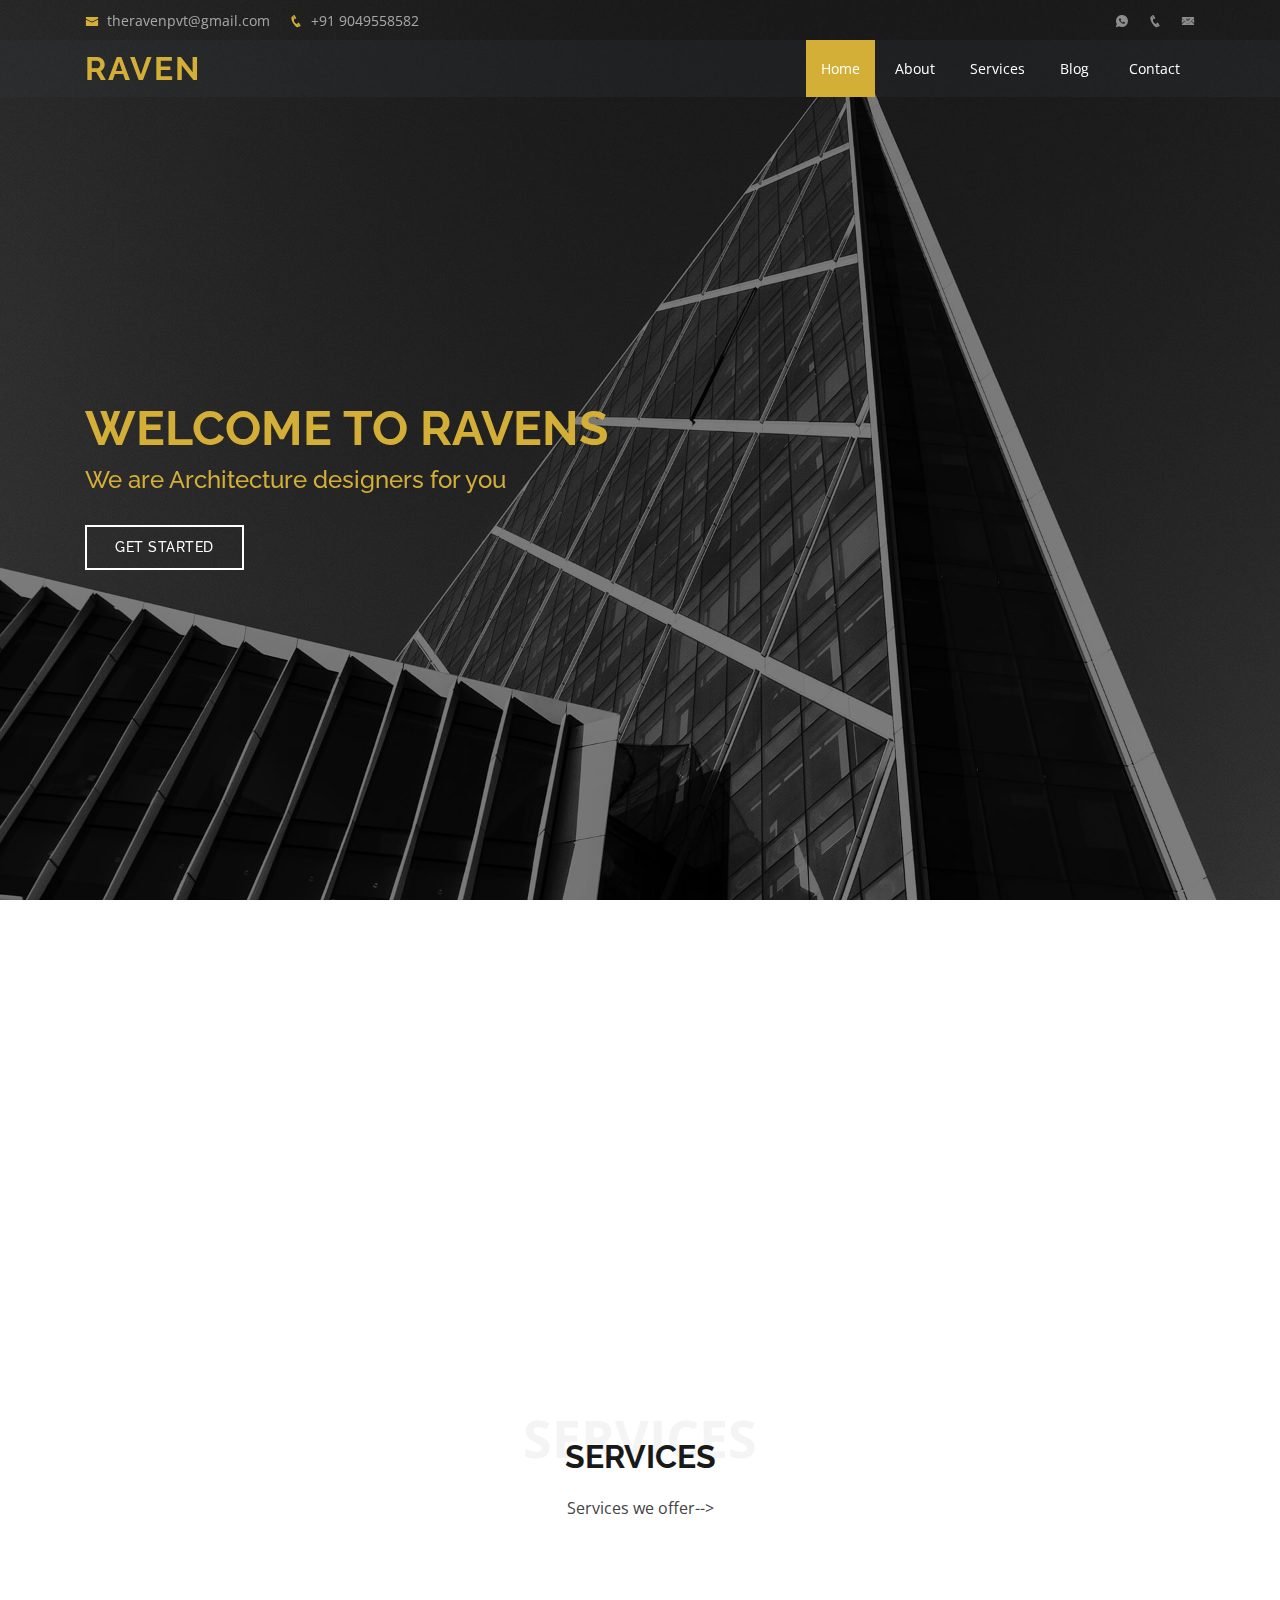
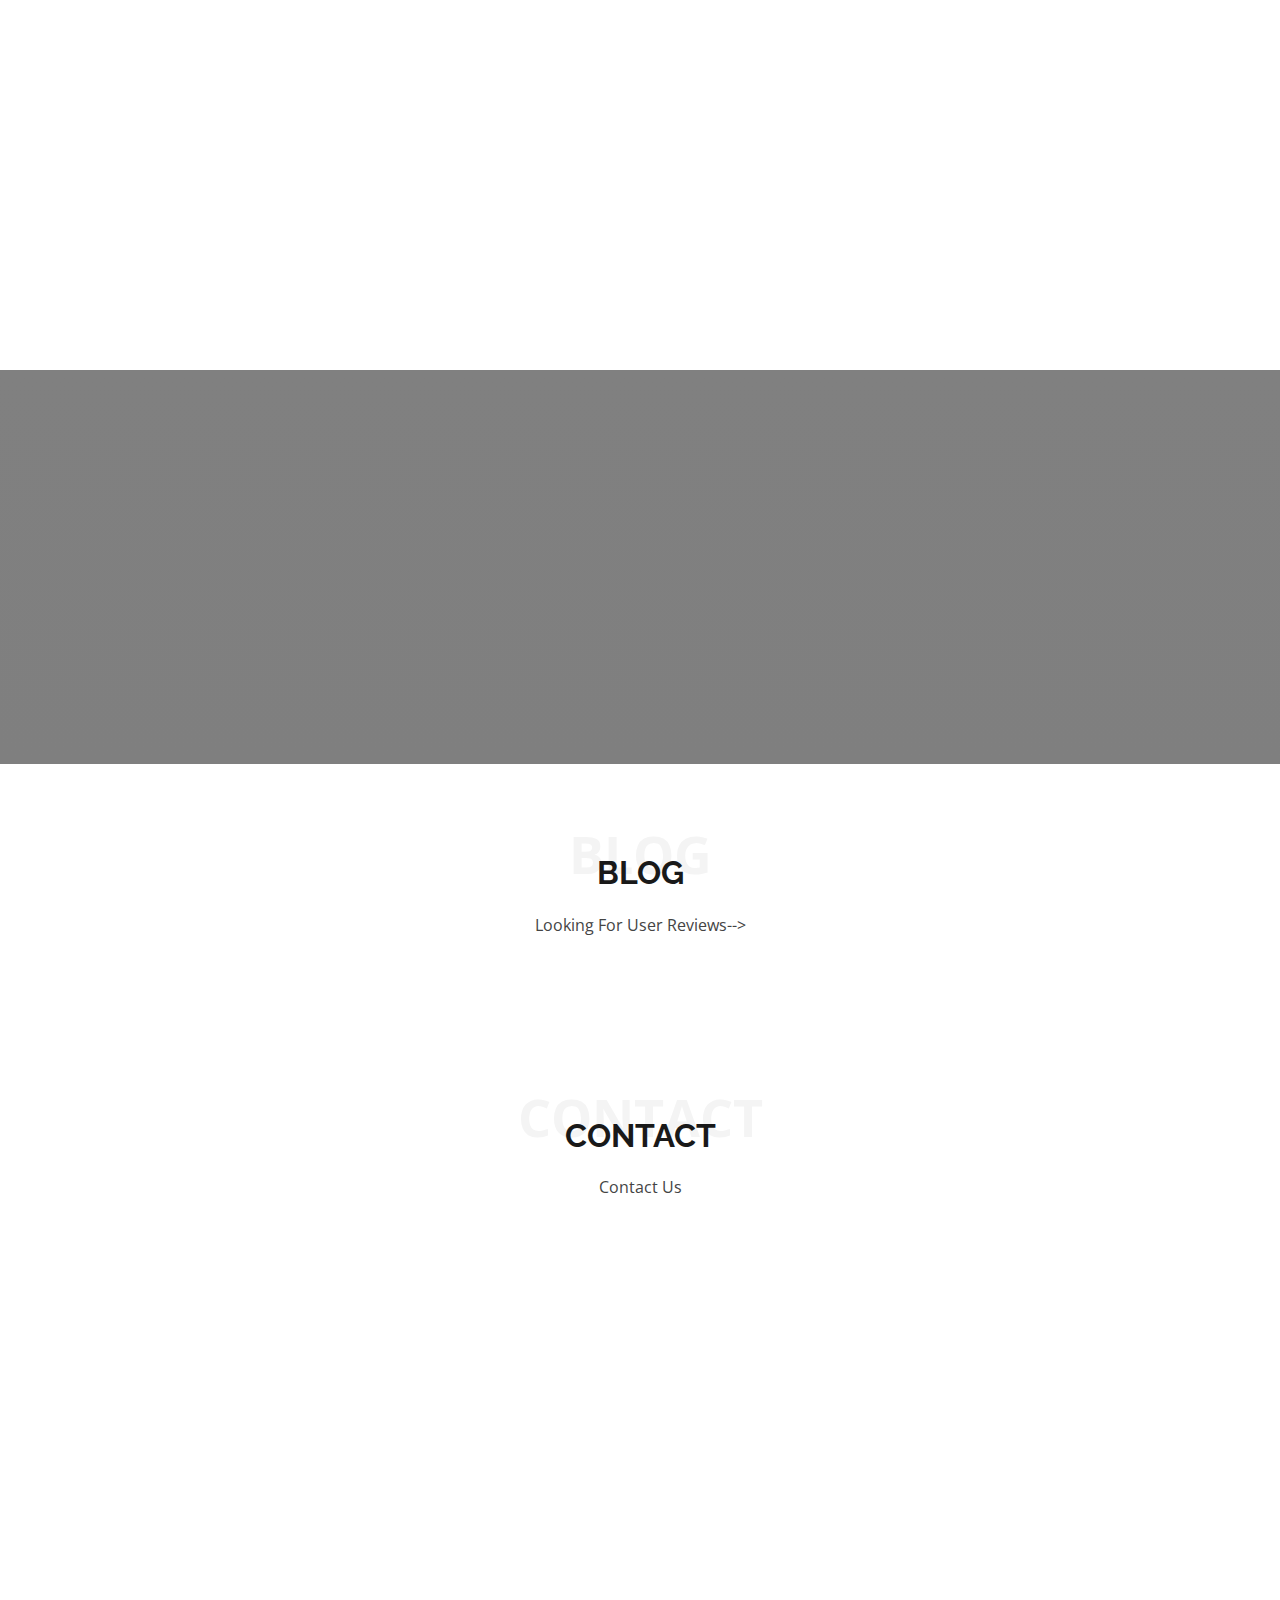
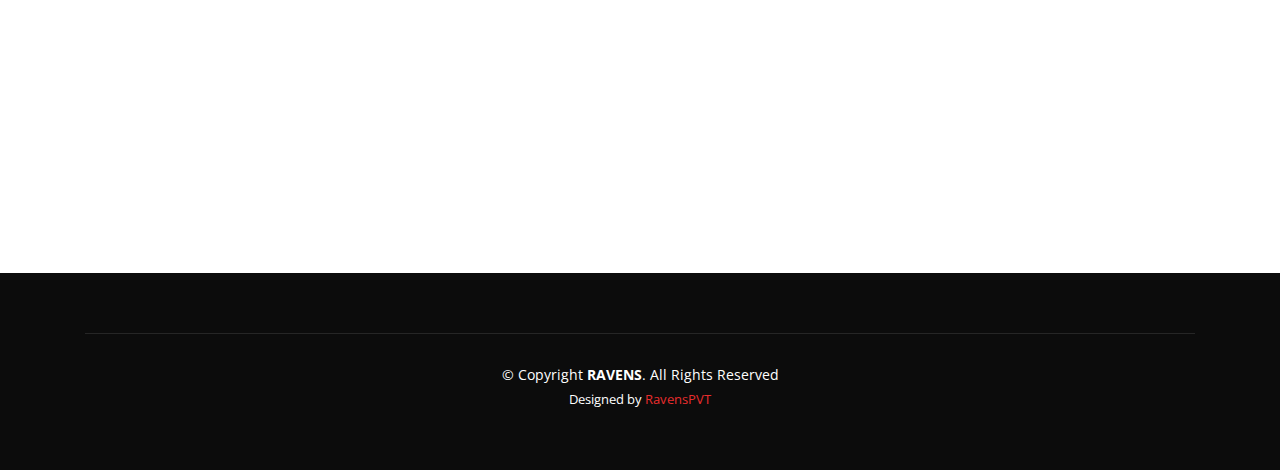
==== index.html @ 00e36b50 "Add files via upload" ====
<!DOCTYPE html>
<html lang="en">

<head>
  <meta charset="utf-8">
  <meta content="width=device-width, initial-scale=1.0" name="viewport">

  <title>Ravens - Index</title>
  <meta content="" name="description">
  <meta content="" name="keywords">

  <!-- Favicons -->
  <link href="assets/img/letter-r-xxl.png" rel="icon">
  <link href="assets/img/letter-r-xxl.png" rel="letter-r-xxl">

  <!-- Google Fonts -->
  <link href="https://fonts.googleapis.com/css?family=Open+Sans:300,300i,400,400i,600,600i,700,700i|Raleway:300,300i,400,400i,500,500i,600,600i,700,700i|Poppins:300,300i,400,400i,500,500i,600,600i,700,700i" rel="stylesheet">

  <!-- Vendor CSS Files -->
  <link href="assets/vendor/bootstrap/css/bootstrap.min.css" rel="stylesheet">
  <link href="assets/vendor/icofont/icofont.min.css" rel="stylesheet">
  <link href="assets/vendor/boxicons/css/boxicons.min.css" rel="stylesheet">
  <link href="assets/vendor/venobox/venobox.css" rel="stylesheet">
  <link href="assets/vendor/owl.carousel/assets/owl.carousel.min.css" rel="stylesheet">
  <link href="assets/vendor/aos/aos.css" rel="stylesheet">

  <!-- Template Main CSS File -->
  <link href="assets/css/style.css" rel="stylesheet">

  <!-- =======================================================
  * Template Name: Day - v2.2.0
  * Template URL: https://bootstrapmade.com/day-multipurpose-html-template-for-free/
  * Author: BootstrapMade.com
  * License: https://bootstrapmade.com/license/
  ======================================================== -->
</head>

<body>

  <!-- ======= Top Bar ======= -->
  <div id="topbar" class="d-none d-lg-flex align-items-center fixed-top ">
    <div class="container d-flex">
      <div class="contact-info mr-auto">
        <i class="icofont-envelope"></i> theravenpvt@gmail.com
        <i class="icofont-phone"></i> +91 9049558582
      </div>
      <div class="social-links">
       <a href = "https://wa.me/919049558582" class="whatsapp"><i class="icofont-whatsapp"></i></a>
        <a href = "tel://91-904-955-8582" class="phone"><i class="icofont-phone"></i></a>
        <a href="mailto:ravenpvt@gmail.com" class="email"><i class="icofont-email"></i></i></a>
      </div>
    </div>
  </div>

  <!-- ======= Header ======= -->
  <header id="header" class="fixed-top ">
    <div class="container d-flex align-items-center">
      <div class="logos"><a href></a></div>
      <h1 class="logo mr-auto"><a href="index.html">RAVEN</a></h1>
      <!-- Uncomment below if you prefer to use an image logo -->
      <!-- <a href="index.html" class="logo mr-auto"><img src="assets/img/logo.png" alt="" class="img-fluid"></a>-->

      <nav class="nav-menu d-none d-lg-block">
        <ul>
          <li class="active"><a href="index.html">Home</a></li>
          <li><a href="#about">About</a></li>
          <li><a href="#services">Services</a></li>
          <li><a href="#Blog" style="padding-right: 5px;text-align: center;">Blog</a></li>
          <li><a href="#contact">Contact</a></li>
        </ul>
      </nav><!-- .nav-menu -->

    </div>
  </header><!-- End Header -->

  <!-- ======= Hero Section ======= -->
  <section id="hero" class="d-flex align-items-center">
    <div class="container position-relative" data-aos="fade-up" data-aos-delay="500">
      <h1>Welcome to Ravens</h1>
      <h2>We are Architecture designers for you</h2>
      <a href="#about" class="btn-get-started scrollto">Get Started</a>
    </div>
  </section><!-- End Hero -->

  <main id="main">

    <!-- ======= About Section ======= -->
    <section id="about" class="about">
      <div class="container">
        <div class="row">
          <div class="col-lg-6 order-1 order-lg-2" data-aos="fade-left">
            <img src="assets/img/1.png.png" class="img-fluid" alt="">
          </div>
          <div class="col-lg-6 pt-4 pt-lg-0 order-2 order-lg-1 content" data-aos="fade-right">
            <h2 data-v-14c44630="" class="h1">Ensuring a safe experience from design to installation</h2>
            <br>
            <h6><p>
              RAVEN is recognised for its work in architecture, urban planning, art, design and strategic thinking. We pride ourselves on our ethical, honest, and transparent approach to all projects.

              We love what we do and have a profound commitment to our clients and finding innovative design solutions. We achieve these solutions through a working methodology of collaboration and disruption.
              
              Integrity of ideas along with process and effective communication ensure that any investment made throughout the project is done so in a well planned and mutually agreed manner, making certain that our clients and all affected parties realise the most value from our product. 
            

            </p></h6>
          </div>
        </div>
        

      </div>
    </section><!-- End About Section -->

    <!-- ======= Services Section ======= -->
    <section id="services" class="services">
      <div class="container">

        <div class="section-title">
          <span>Services</span>
          <h2>Services</h2>
          <p>Services we offer--></p>
        </div>

        <div class="row">
          <div class="col-lg-4 col-md-6 d-flex align-items-stretch" data-aos="fade-up">
            <div class="icon-box">
              <div class="icon"><img src="assets/img/aa.jpg" width="100px" height="100px"></div>
              <h4><a href="a.html">Full Interiors</a></h4>
              <p>Want a minimalistic foyer, a bohemian bedroom or a vertical garden? Your wish is our command!</p>
            </div>
          </div>

          <div class="col-lg-4 col-md-6 d-flex align-items-stretch mt-4 mt-md-0" data-aos="fade-up" data-aos-delay="150">
            <div class="icon-box">
              <div class="icon"><img src="assets/img/bb.jpg" width="100px" height="100px"></div>
              <h4><a href="b.html">Catalogue products</a></h4>
              <p>With over lakhs products on our catalogue, we have everything you need</p>
            </div>
          </div>

          <div class="col-lg-4 col-md-6 d-flex align-items-stretch mt-4 mt-lg-0" data-aos="fade-up" data-aos-delay="300">
            <div class="icon-box">
              <div class="icon"><img src="assets/img/cc.jpg" width="100px" height="100px"></div>
              <h4><a href="c.html">Architect & Civil Work</a></h4>
              <p>We'll do all the heavy-lifting–flooring, painting, false ceiling, plumbing and everything else inbetween!</p>
            </div>
          </div>
          

        </div>

      </div>
    </section><!-- End Services Section -->

    <!-- ======= Cta Section ======= -->
    <section id="cta" class="cta">
      <div class="container" data-aos="zoom-in">

        <div class="text-center">
          <h3>Our view--></h3>
          <p><h3>CONCEPT TO CREATION</h3></p>
          <a class="cta-btn" href="mailto:ravenpvt@gmail.com">Consult Now</a>
        </div>

      </div>
    </section><!-- End Cta Section -->

    <!-- ======= Portfolio Section ======= -->
    <section id="Blog" class="Blog">
      <div class="container">

        <div class="section-title">
          <span>Blog</span>
          <h2>Blog</h2>
          <p>Looking For User Reviews--></p>
        </div>


      </div>
    </section><!-- End Portfolio Section -->

    <!-- ======= Contact Section ======= -->
    <section id="contact" class="contact">
      <div class="container">

        <div class="section-title">
          <span>Contact</span>
          <h2>Contact</h2>
          <p>Contact Us</p>
        </div>

        <div class="row" data-aos="fade-up">
          <div class="col-lg-6">
            <div class="info-box mb-4">
              <i class="bx bx-map"></i>
              <h3>Our Address</h3>
              <p>Sr No.39,Ganesh Nagar of Gulawani Maharaj path,Kothrud,Pune-411038</p>
            </div>
          </div>

          <div class="col-lg-3 col-md-6">
            <div class="info-box  mb-4">
              <i class="bx bx-envelope"></i>
              <h3>Email Us</h3>
              <p>theravenpvt@gmail.com</p>
            </div>
          </div>

          <div class="col-lg-3 col-md-6">
            <div class="info-box  mb-4">
              <i class="bx bx-phone-call"></i>
              <h3>Call Us</h3>
              <p>+91 9049558582</p>
            </div>
          </div>

        </div>

        <div class="row" data-aos="fade-up">

          <div class="col-lg-6 ">
          <iframe src="https://www.google.com/maps/d/embed?mid=1wYmBp7G9ddZOcxiryX7AZzAsOzhKqKgB" width="100%" height="384px"></iframe>
          </div>

          <div class="col-lg-6">
            <form action="forms/contact.php" method="post" role="form" class="php-email-form">
              <div class="form-row">
                <div class="col-md-6 form-group">
                  <input type="text" name="name" class="form-control" id="name" placeholder="Your Name" data-rule="minlen:4" data-msg="Please enter at least 4 chars" />
                  <div class="validate"></div>
                </div>
                <div class="col-md-6 form-group">
                  <input type="email" class="form-control" name="email" id="email" placeholder="Your Email" data-rule="email" data-msg="Please enter a valid email" />
                  <div class="validate"></div>
                </div>
              </div>
              <div class="form-group">
                <input type="text" class="form-control" name="subject" id="subject" placeholder="Subject" data-rule="minlen:4" data-msg="Please enter at least 8 chars of subject" />
                <div class="validate"></div>
              </div>
              <div class="form-group">
                <textarea class="form-control" name="message" rows="5" data-rule="required" data-msg="Please write something for us" placeholder="Message"></textarea>
                <div class="validate"></div>
              </div>
              <div class="mb-3">
                <div class="loading">Loading</div>
                <div class="error-message"></div>
                <div class="sent-message">Your message has been sent. Thank you!</div>
              </div>
              <div class="text-center"><button type="submit">Send Message</button></div>
            </form>
          </div>

        </div>

      </div>
    </section><!-- End Contact Section -->

  </main><!-- End #main -->

  <!-- ======= Footer ======= -->
  <footer id="footer">
    <div class="footer-top">
      <div class="container">
        <div class="row">
    <div class="container">
      <div class="copyright">
        &copy; Copyright <strong><span>RAVENS</span></strong>. All Rights Reserved
      </div>
      <div class="credits">
        <!-- All the links in the footer should remain intact. -->
        <!-- You can delete the links only if you purchased the pro version. -->
        <!-- Licensing information: https://bootstrapmade.com/license/ -->
        <!-- Purchase the pro version with working PHP/AJAX contact form: https://bootstrapmade.com/day-multipurpose-html-template-for-free/ -->
        Designed by <a href="https://bootstrapmade.com/">RavensPVT</a>
      </div>
    </div>
  </footer><!-- End Footer -->

  <a href="#" class="back-to-top"><i class="icofont-simple-up"></i></a>
  <div id="preloader"></div>

  <!-- Vendor JS Files -->
  <script src="assets/vendor/jquery/jquery.min.js"></script>
  <script src="assets/vendor/bootstrap/js/bootstrap.bundle.min.js"></script>
  <script src="assets/vendor/jquery.easing/jquery.easing.min.js"></script>
  <script src="assets/vendor/php-email-form/validate.js"></script>
  <script src="assets/vendor/isotope-layout/isotope.pkgd.min.js"></script>
  <script src="assets/vendor/venobox/venobox.min.js"></script>
  <script src="assets/vendor/owl.carousel/owl.carousel.min.js"></script>
  <script src="assets/vendor/aos/aos.js"></script>

  <!-- Template Main JS File -->
  <script src="assets/js/main.js"></script>

</body>

</html>
---- assets/vendor/venobox/venobox.css ----
/* ------ venobox.css --------*/
.vbox-overlay *, .vbox-overlay *:before, .vbox-overlay *:after{
    -webkit-backface-visibility: hidden;
    -webkit-box-sizing:border-box;
    -moz-box-sizing:border-box;
    box-sizing:border-box;
}
.vbox-overlay * { 
    -webkit-backface-visibility: visible;
    backface-visibility: visible;
}
.vbox-overlay{
    display: -webkit-flex;
    display: flex;
    -webkit-flex-direction: column;
    flex-direction: column;
    -webkit-justify-content: center;
    justify-content: center;
    -webkit-align-items: center;
    align-items: center;
    position: fixed;
    left: 0;
    top: 0;
    bottom: 0;
    right: 0;
    z-index: 999999;
}

/* ----- navigation ----- */
.vbox-title{
    width: 100%;
    height: 40px;
    float: left;
    text-align: center;
    line-height: 28px;
    font-size: 12px;
    padding: 6px 50px;
    overflow: hidden;
    position: fixed;
    display: none;
    left: 0;
    z-index: 89;
}
.vbox-close{
    cursor: pointer;
    position: fixed;
    top: -1px;
    right: 0;
    width: 50px;
    height: 40px;
    padding: 6px;
    display: block;
    background-position:10px center;
    overflow: hidden;
    font-size: 24px;
    line-height: 1;
    text-align: center;
    z-index: 99;
}
.vbox-left{
    cursor: pointer;
    position: fixed;
    left: 0;
    height: 40px;
    overflow: hidden;
    line-height: 28px;
    font-size: 12px;
    z-index: 99;
    display: flex;
    align-items:center;
}
.vbox-num{
    display: inline-block;
    margin: 6px 0 6px 15px;
}
/* ----- Social share ----- */
.vbox-share{
    line-height: 28px;
    font-size: 12px;
    overflow: hidden;
    position: fixed;
    left: 0;
    z-index: 98;
    display: flex;
    align-items:center;
    justify-content: center;
    width: 100%;
    text-align: center;
}
.vbox-share svg{
    max-height: 28px;
    width: 28px;
    z-index: 10;
    margin-left: 12px;
    margin-top: 6px;
    margin-bottom: 6px;
    vertical-align: middle;
}


/* ----- navigation ARROWS ----- */
.vbox-next, .vbox-prev{
    position: fixed;
    top: 50%;
    margin-top: -15px;
    overflow: hidden;
    cursor: pointer;
    display: block;
    width: 45px;
    height: 45px;
    z-index: 99;
}
.vbox-next span, .vbox-prev span{
    position: relative;
    width: 20px;
    height: 20px;
    border: 2px solid transparent;
    border-top-color: #B6B6B6;
    border-right-color: #B6B6B6;
    text-indent: -100px;
    position: absolute;
    top: 8px;
    display: block;
}
.vbox-prev{
    left: 15px;
}
.vbox-next{
    right: 15px;
}
.vbox-prev span{
    left: 10px;
    -ms-transform: rotate(-135deg);
    -webkit-transform: rotate(-135deg);
    transform: rotate(-135deg);
}
.vbox-next span{
    -ms-transform: rotate(45deg);
    -webkit-transform: rotate(45deg);
    transform: rotate(45deg);
    right: 10px;
}
/* ------- inline window ------ */
.vbox-inline{
    width: 420px;
    height: 315px;
    height: 70vh;
    padding: 10px;
    background: #fff;
    margin: 0 auto;
    overflow: auto;
    text-align: left;
}
/* ------- Video & iFrames window ------ */
.venoframe{
    max-width: 100%;
    width: 100%;
    border: none;
    width: 100%;
    height: 260px;
    height: 70vh;
}
.venoframe.vbvid{
    height: 260px;
}
@media (min-width: 768px) {
    .venoframe, .vbox-inline{
        width: 90%;
        height: 360px;
        height: 70vh;
    }
    .venoframe.vbvid{
        width: 640px;
        height: 360px;
    }
}
@media (min-width: 992px) {
    .venoframe, .vbox-inline{
        max-width: 1200px;
        width: 80%;
        height: 540px;
        height: 70vh;
    }
    .venoframe.vbvid{
        width: 960px;
        height: 540px;
    }
}
/* 
Please do NOT edit this part! 
or at least read this note: http://i.imgur.com/7C0ws9e.gif
*/
.vbox-open{
    overflow: hidden;
}
.vbox-container{
    position: absolute;
    left: 0;
    right: 0;
    top: 0;
    bottom: 0;
    overflow-x: hidden;
    overflow-y: scroll;
    overflow-scrolling: touch;
    -webkit-overflow-scrolling: touch;
    z-index: 20;
    max-height: 100%;

}

.vbox-content{
    text-align: center;
    float: left;
    width: 100%;
    position: relative;
    overflow: hidden;
    padding: 20px 4%;
}
.vbox-container img{
    max-width: 100%;
    height: auto;
}
.vbox-figlio{
    box-shadow: 0 0 12px rgba(0,0,0,0.19), 0 6px 6px rgba(0,0,0,0.23);
    max-width: 100%;
    text-align: initial;
}
img.vbox-figlio{
    -webkit-user-select: none;
-khtml-user-select: none;
-moz-user-select: none;
-o-user-select: none;
user-select: none;
}
.vbox-content.swipe-left{
    margin-left: -200px !important;
}
.vbox-content.swipe-right{
    margin-left: 200px !important;
}
.vbox-animated{
    webkit-transition: margin 300ms ease-out;
    transition: margin 300ms ease-out;
}

/* ---------- preloader ----------
 * SPINKIT 
 * http://tobiasahlin.com/spinkit/
-------------------------------- */
.sk-double-bounce,.sk-rotating-plane{width:40px;height:40px;margin:40px auto}.sk-rotating-plane{background-color:#333;-webkit-animation:sk-rotatePlane 1.2s infinite ease-in-out;animation:sk-rotatePlane 1.2s infinite ease-in-out}@-webkit-keyframes sk-rotatePlane{0%{-webkit-transform:perspective(120px) rotateX(0) rotateY(0);transform:perspective(120px) rotateX(0) rotateY(0)}50%{-webkit-transform:perspective(120px) rotateX(-180.1deg) rotateY(0);transform:perspective(120px) rotateX(-180.1deg) rotateY(0)}100%{-webkit-transform:perspective(120px) rotateX(-180deg) rotateY(-179.9deg);transform:perspective(120px) rotateX(-180deg) rotateY(-179.9deg)}}@keyframes sk-rotatePlane{0%{-webkit-transform:perspective(120px) rotateX(0) rotateY(0);transform:perspective(120px) rotateX(0) rotateY(0)}50%{-webkit-transform:perspective(120px) rotateX(-180.1deg) rotateY(0);transform:perspective(120px) rotateX(-180.1deg) rotateY(0)}100%{-webkit-transform:perspective(120px) rotateX(-180deg) rotateY(-179.9deg);transform:perspective(120px) rotateX(-180deg) rotateY(-179.9deg)}}.sk-double-bounce{position:relative}.sk-double-bounce .sk-child{width:100%;height:100%;border-radius:50%;background-color:#333;opacity:.6;position:absolute;top:0;left:0;-webkit-animation:sk-doubleBounce 2s infinite ease-in-out;animation:sk-doubleBounce 2s infinite ease-in-out}.sk-chasing-dots .sk-child,.sk-spinner-pulse,.sk-three-bounce .sk-child{background-color:#333;border-radius:100%}.sk-double-bounce .sk-double-bounce2{-webkit-animation-delay:-1s;animation-delay:-1s}@-webkit-keyframes sk-doubleBounce{0%,100%{-webkit-transform:scale(0);transform:scale(0)}50%{-webkit-transform:scale(1);transform:scale(1)}}@keyframes sk-doubleBounce{0%,100%{-webkit-transform:scale(0);transform:scale(0)}50%{-webkit-transform:scale(1);transform:scale(1)}}.sk-wave{margin:40px auto;width:50px;height:40px;text-align:center;font-size:10px}.sk-wave .sk-rect{background-color:#333;height:100%;width:6px;display:inline-block;-webkit-animation:sk-waveStretchDelay 1.2s infinite ease-in-out;animation:sk-waveStretchDelay 1.2s infinite ease-in-out}.sk-wave .sk-rect1{-webkit-animation-delay:-1.2s;animation-delay:-1.2s}.sk-wave .sk-rect2{-webkit-animation-delay:-1.1s;animation-delay:-1.1s}.sk-wave .sk-rect3{-webkit-animation-delay:-1s;animation-delay:-1s}.sk-wave .sk-rect4{-webkit-animation-delay:-.9s;animation-delay:-.9s}.sk-wave .sk-rect5{-webkit-animation-delay:-.8s;animation-delay:-.8s}@-webkit-keyframes sk-waveStretchDelay{0%,100%,40%{-webkit-transform:scaleY(.4);transform:scaleY(.4)}20%{-webkit-transform:scaleY(1);transform:scaleY(1)}}@keyframes sk-waveStretchDelay{0%,100%,40%{-webkit-transform:scaleY(.4);transform:scaleY(.4)}20%{-webkit-transform:scaleY(1);transform:scaleY(1)}}.sk-wandering-cubes{margin:40px auto;width:40px;height:40px;position:relative}.sk-wandering-cubes .sk-cube{background-color:#333;width:10px;height:10px;position:absolute;top:0;left:0;-webkit-animation:sk-wanderingCube 1.8s ease-in-out -1.8s infinite both;animation:sk-wanderingCube 1.8s ease-in-out -1.8s infinite both}.sk-chasing-dots,.sk-spinner-pulse{width:40px;height:40px;margin:40px auto}.sk-wandering-cubes .sk-cube2{-webkit-animation-delay:-.9s;animation-delay:-.9s}@-webkit-keyframes sk-wanderingCube{0%{-webkit-transform:rotate(0);transform:rotate(0)}25%{-webkit-transform:translateX(30px) rotate(-90deg) scale(.5);transform:translateX(30px) rotate(-90deg) scale(.5)}50%{-webkit-transform:translateX(30px) translateY(30px) rotate(-179deg);transform:translateX(30px) translateY(30px) rotate(-179deg)}50.1%{-webkit-transform:translateX(30px) translateY(30px) rotate(-180deg);transform:translateX(30px) translateY(30px) rotate(-180deg)}75%{-webkit-transform:translateX(0) translateY(30px) rotate(-270deg) scale(.5);transform:translateX(0) translateY(30px) rotate(-270deg) scale(.5)}100%{-webkit-transform:rotate(-360deg);transform:rotate(-360deg)}}@keyframes sk-wanderingCube{0%{-webkit-transform:rotate(0);transform:rotate(0)}25%{-webkit-transform:translateX(30px) rotate(-90deg) scale(.5);transform:translateX(30px) rotate(-90deg) scale(.5)}50%{-webkit-transform:translateX(30px) translateY(30px) rotate(-179deg);transform:translateX(30px) translateY(30px) rotate(-179deg)}50.1%{-webkit-transform:translateX(30px) translateY(30px) rotate(-180deg);transform:translateX(30px) translateY(30px) rotate(-180deg)}75%{-webkit-transform:translateX(0) translateY(30px) rotate(-270deg) scale(.5);transform:translateX(0) translateY(30px) rotate(-270deg) scale(.5)}100%{-webkit-transform:rotate(-360deg);transform:rotate(-360deg)}}.sk-spinner-pulse{-webkit-animation:sk-pulseScaleOut 1s infinite ease-in-out;animation:sk-pulseScaleOut 1s infinite ease-in-out}@-webkit-keyframes sk-pulseScaleOut{0%{-webkit-transform:scale(0);transform:scale(0)}100%{-webkit-transform:scale(1);transform:scale(1);opacity:0}}@keyframes sk-pulseScaleOut{0%{-webkit-transform:scale(0);transform:scale(0)}100%{-webkit-transform:scale(1);transform:scale(1);opacity:0}}.sk-chasing-dots{position:relative;text-align:center;-webkit-animation:sk-chasingDotsRotate 2s infinite linear;animation:sk-chasingDotsRotate 2s infinite linear}.sk-chasing-dots .sk-child{width:60%;height:60%;display:inline-block;position:absolute;top:0;-webkit-animation:sk-chasingDotsBounce 2s infinite ease-in-out;animation:sk-chasingDotsBounce 2s infinite ease-in-out}.sk-chasing-dots .sk-dot2{top:auto;bottom:0;-webkit-animation-delay:-1s;animation-delay:-1s}@-webkit-keyframes sk-chasingDotsRotate{100%{-webkit-transform:rotate(360deg);transform:rotate(360deg)}}@keyframes sk-chasingDotsRotate{100%{-webkit-transform:rotate(360deg);transform:rotate(360deg)}}@-webkit-keyframes sk-chasingDotsBounce{0%,100%{-webkit-transform:scale(0);transform:scale(0)}50%{-webkit-transform:scale(1);transform:scale(1)}}@keyframes sk-chasingDotsBounce{0%,100%{-webkit-transform:scale(0);transform:scale(0)}50%{-webkit-transform:scale(1);transform:scale(1)}}.sk-three-bounce{margin:40px auto;width:80px;text-align:center}.sk-three-bounce .sk-child{width:20px;height:20px;display:inline-block;-webkit-animation:sk-three-bounce 1.4s ease-in-out 0s infinite both;animation:sk-three-bounce 1.4s ease-in-out 0s infinite both}.sk-circle .sk-child:before,.sk-fading-circle .sk-circle:before{display:block;border-radius:100%;content:'';background-color:#333}.sk-three-bounce .sk-bounce1{-webkit-animation-delay:-.32s;animation-delay:-.32s}.sk-three-bounce .sk-bounce2{-webkit-animation-delay:-.16s;animation-delay:-.16s}@-webkit-keyframes sk-three-bounce{0%,100%,80%{-webkit-transform:scale(0);transform:scale(0)}40%{-webkit-transform:scale(1);transform:scale(1)}}@keyframes sk-three-bounce{0%,100%,80%{-webkit-transform:scale(0);transform:scale(0)}40%{-webkit-transform:scale(1);transform:scale(1)}}.sk-circle{margin:40px auto;width:40px;height:40px;position:relative}.sk-circle .sk-child{width:100%;height:100%;position:absolute;left:0;top:0}.sk-circle .sk-child:before{margin:0 auto;width:15%;height:15%;-webkit-animation:sk-circleBounceDelay 1.2s infinite ease-in-out both;animation:sk-circleBounceDelay 1.2s infinite ease-in-out both}.sk-circle .sk-circle2{-webkit-transform:rotate(30deg);-ms-transform:rotate(30deg);transform:rotate(30deg)}.sk-circle .sk-circle3{-webkit-transform:rotate(60deg);-ms-transform:rotate(60deg);transform:rotate(60deg)}.sk-circle .sk-circle4{-webkit-transform:rotate(90deg);-ms-transform:rotate(90deg);transform:rotate(90deg)}.sk-circle .sk-circle5{-webkit-transform:rotate(120deg);-ms-transform:rotate(120deg);transform:rotate(120deg)}.sk-circle .sk-circle6{-webkit-transform:rotate(150deg);-ms-transform:rotate(150deg);transform:rotate(150deg)}.sk-circle .sk-circle7{-webkit-transform:rotate(180deg);-ms-transform:rotate(180deg);transform:rotate(180deg)}.sk-circle .sk-circle8{-webkit-transform:rotate(210deg);-ms-transform:rotate(210deg);transform:rotate(210deg)}.sk-circle .sk-circle9{-webkit-transform:rotate(240deg);-ms-transform:rotate(240deg);transform:rotate(240deg)}.sk-circle .sk-circle10{-webkit-transform:rotate(270deg);-ms-transform:rotate(270deg);transform:rotate(270deg)}.sk-circle .sk-circle11{-webkit-transform:rotate(300deg);-ms-transform:rotate(300deg);transform:rotate(300deg)}.sk-circle .sk-circle12{-webkit-transform:rotate(330deg);-ms-transform:rotate(330deg);transform:rotate(330deg)}.sk-circle .sk-circle2:before{-webkit-animation-delay:-1.1s;animation-delay:-1.1s}.sk-circle .sk-circle3:before{-webkit-animation-delay:-1s;animation-delay:-1s}.sk-circle .sk-circle4:before{-webkit-animation-delay:-.9s;animation-delay:-.9s}.sk-circle .sk-circle5:before{-webkit-animation-delay:-.8s;animation-delay:-.8s}.sk-circle .sk-circle6:before{-webkit-animation-delay:-.7s;animation-delay:-.7s}.sk-circle .sk-circle7:before{-webkit-animation-delay:-.6s;animation-delay:-.6s}.sk-circle .sk-circle8:before{-webkit-animation-delay:-.5s;animation-delay:-.5s}.sk-circle .sk-circle9:before{-webkit-animation-delay:-.4s;animation-delay:-.4s}.sk-circle .sk-circle10:before{-webkit-animation-delay:-.3s;animation-delay:-.3s}.sk-circle .sk-circle11:before{-webkit-animation-delay:-.2s;animation-delay:-.2s}.sk-circle .sk-circle12:before{-webkit-animation-delay:-.1s;animation-delay:-.1s}@-webkit-keyframes sk-circleBounceDelay{0%,100%,80%{-webkit-transform:scale(0);transform:scale(0)}40%{-webkit-transform:scale(1);transform:scale(1)}}@keyframes sk-circleBounceDelay{0%,100%,80%{-webkit-transform:scale(0);transform:scale(0)}40%{-webkit-transform:scale(1);transform:scale(1)}}.sk-cube-grid{width:40px;height:40px;margin:40px auto}.sk-cube-grid .sk-cube{width:33.33%;height:33.33%;background-color:#333;float:left;-webkit-animation:sk-cubeGridScaleDelay 1.3s infinite ease-in-out;animation:sk-cubeGridScaleDelay 1.3s infinite ease-in-out}.sk-cube-grid .sk-cube1{-webkit-animation-delay:.2s;animation-delay:.2s}.sk-cube-grid .sk-cube2{-webkit-animation-delay:.3s;animation-delay:.3s}.sk-cube-grid .sk-cube3{-webkit-animation-delay:.4s;animation-delay:.4s}.sk-cube-grid .sk-cube4{-webkit-animation-delay:.1s;animation-delay:.1s}.sk-cube-grid .sk-cube5{-webkit-animation-delay:.2s;animation-delay:.2s}.sk-cube-grid .sk-cube6{-webkit-animation-delay:.3s;animation-delay:.3s}.sk-cube-grid .sk-cube7{-webkit-animation-delay:0ms;animation-delay:0ms}.sk-cube-grid .sk-cube8{-webkit-animation-delay:.1s;animation-delay:.1s}.sk-cube-grid .sk-cube9{-webkit-animation-delay:.2s;animation-delay:.2s}@-webkit-keyframes sk-cubeGridScaleDelay{0%,100%,70%{-webkit-transform:scale3D(1,1,1);transform:scale3D(1,1,1)}35%{-webkit-transform:scale3D(0,0,1);transform:scale3D(0,0,1)}}@keyframes sk-cubeGridScaleDelay{0%,100%,70%{-webkit-transform:scale3D(1,1,1);transform:scale3D(1,1,1)}35%{-webkit-transform:scale3D(0,0,1);transform:scale3D(0,0,1)}}.sk-fading-circle{margin:40px auto;width:40px;height:40px;position:relative}.sk-fading-circle .sk-circle{width:100%;height:100%;position:absolute;left:0;top:0}.sk-fading-circle .sk-circle:before{margin:0 auto;width:15%;height:15%;-webkit-animation:sk-circleFadeDelay 1.2s infinite ease-in-out both;animation:sk-circleFadeDelay 1.2s infinite ease-in-out both}.sk-fading-circle .sk-circle2{-webkit-transform:rotate(30deg);-ms-transform:rotate(30deg);transform:rotate(30deg)}.sk-fading-circle .sk-circle3{-webkit-transform:rotate(60deg);-ms-transform:rotate(60deg);transform:rotate(60deg)}.sk-fading-circle .sk-circle4{-webkit-transform:rotate(90deg);-ms-transform:rotate(90deg);transform:rotate(90deg)}.sk-fading-circle .sk-circle5{-webkit-transform:rotate(120deg);-ms-transform:rotate(120deg);transform:rotate(120deg)}.sk-fading-circle .sk-circle6{-webkit-transform:rotate(150deg);-ms-transform:rotate(150deg);transform:rotate(150deg)}.sk-fading-circle .sk-circle7{-webkit-transform:rotate(180deg);-ms-transform:rotate(180deg);transform:rotate(180deg)}.sk-fading-circle .sk-circle8{-webkit-transform:rotate(210deg);-ms-transform:rotate(210deg);transform:rotate(210deg)}.sk-fading-circle .sk-circle9{-webkit-transform:rotate(240deg);-ms-transform:rotate(240deg);transform:rotate(240deg)}.sk-fading-circle .sk-circle10{-webkit-transform:rotate(270deg);-ms-transform:rotate(270deg);transform:rotate(270deg)}.sk-fading-circle .sk-circle11{-webkit-transform:rotate(300deg);-ms-transform:rotate(300deg);transform:rotate(300deg)}.sk-fading-circle .sk-circle12{-webkit-transform:rotate(330deg);-ms-transform:rotate(330deg);transform:rotate(330deg)}.sk-fading-circle .sk-circle2:before{-webkit-animation-delay:-1.1s;animation-delay:-1.1s}.sk-fading-circle .sk-circle3:before{-webkit-animation-delay:-1s;animation-delay:-1s}.sk-fading-circle .sk-circle4:before{-webkit-animation-delay:-.9s;animation-delay:-.9s}.sk-fading-circle .sk-circle5:before{-webkit-animation-delay:-.8s;animation-delay:-.8s}.sk-fading-circle .sk-circle6:before{-webkit-animation-delay:-.7s;animation-delay:-.7s}.sk-fading-circle .sk-circle7:before{-webkit-animation-delay:-.6s;animation-delay:-.6s}.sk-fading-circle .sk-circle8:before{-webkit-animation-delay:-.5s;animation-delay:-.5s}.sk-fading-circle .sk-circle9:before{-webkit-animation-delay:-.4s;animation-delay:-.4s}.sk-fading-circle .sk-circle10:before{-webkit-animation-delay:-.3s;animation-delay:-.3s}.sk-fading-circle .sk-circle11:before{-webkit-animation-delay:-.2s;animation-delay:-.2s}.sk-fading-circle .sk-circle12:before{-webkit-animation-delay:-.1s;animation-delay:-.1s}@-webkit-keyframes sk-circleFadeDelay{0%,100%,39%{opacity:0}40%{opacity:1}}@keyframes sk-circleFadeDelay{0%,100%,39%{opacity:0}40%{opacity:1}}.sk-folding-cube{margin:40px auto;width:40px;height:40px;position:relative;-webkit-transform:rotateZ(45deg);transform:rotateZ(45deg)}.sk-folding-cube .sk-cube{float:left;width:50%;height:50%;position:relative;-webkit-transform:scale(1.1);-ms-transform:scale(1.1);transform:scale(1.1)}.sk-folding-cube .sk-cube:before{content:'';position:absolute;top:0;left:0;width:100%;height:100%;background-color:#333;-webkit-animation:sk-foldCubeAngle 2.4s infinite linear both;animation:sk-foldCubeAngle 2.4s infinite linear both;-webkit-transform-origin:100% 100%;-ms-transform-origin:100% 100%;transform-origin:100% 100%}.sk-folding-cube .sk-cube2{-webkit-transform:scale(1.1) rotateZ(90deg);transform:scale(1.1) rotateZ(90deg)}.sk-folding-cube .sk-cube3{-webkit-transform:scale(1.1) rotateZ(180deg);transform:scale(1.1) rotateZ(180deg)}.sk-folding-cube .sk-cube4{-webkit-transform:scale(1.1) rotateZ(270deg);transform:scale(1.1) rotateZ(270deg)}.sk-folding-cube .sk-cube2:before{-webkit-animation-delay:.3s;animation-delay:.3s}.sk-folding-cube .sk-cube3:before{-webkit-animation-delay:.6s;animation-delay:.6s}.sk-folding-cube .sk-cube4:before{-webkit-animation-delay:.9s;animation-delay:.9s}@-webkit-keyframes sk-foldCubeAngle{0%,10%{-webkit-transform:perspective(140px) rotateX(-180deg);transform:perspective(140px) rotateX(-180deg);opacity:0}25%,75%{-webkit-transform:perspective(140px) rotateX(0);transform:perspective(140px) rotateX(0);opacity:1}100%,90%{-webkit-transform:perspective(140px) rotateY(180deg);transform:perspective(140px) rotateY(180deg);opacity:0}}@keyframes sk-foldCubeAngle{0%,10%{-webkit-transform:perspective(140px) rotateX(-180deg);transform:perspective(140px) rotateX(-180deg);opacity:0}25%,75%{-webkit-transform:perspective(140px) rotateX(0);transform:perspective(140px) rotateX(0);opacity:1}100%,90%{-webkit-transform:perspective(140px) rotateY(180deg);transform:perspective(140px) rotateY(180deg);opacity:0}}
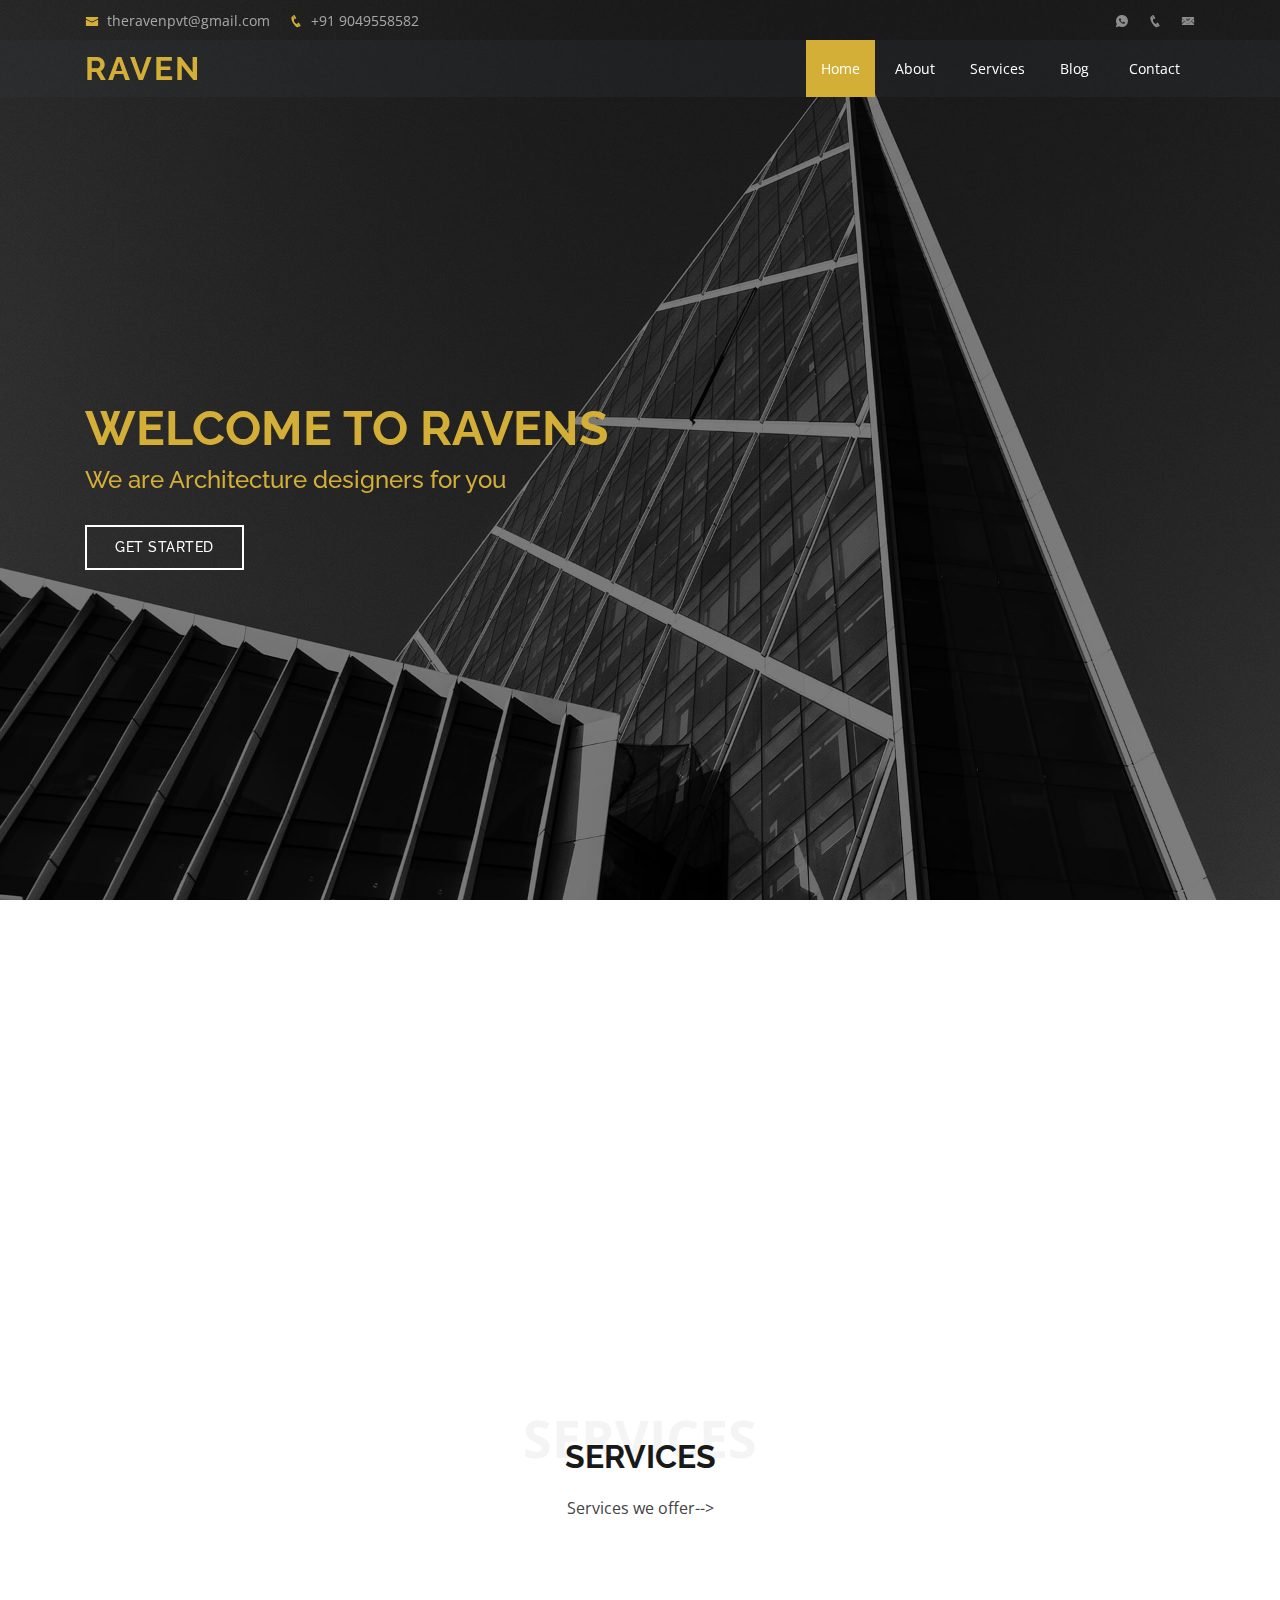
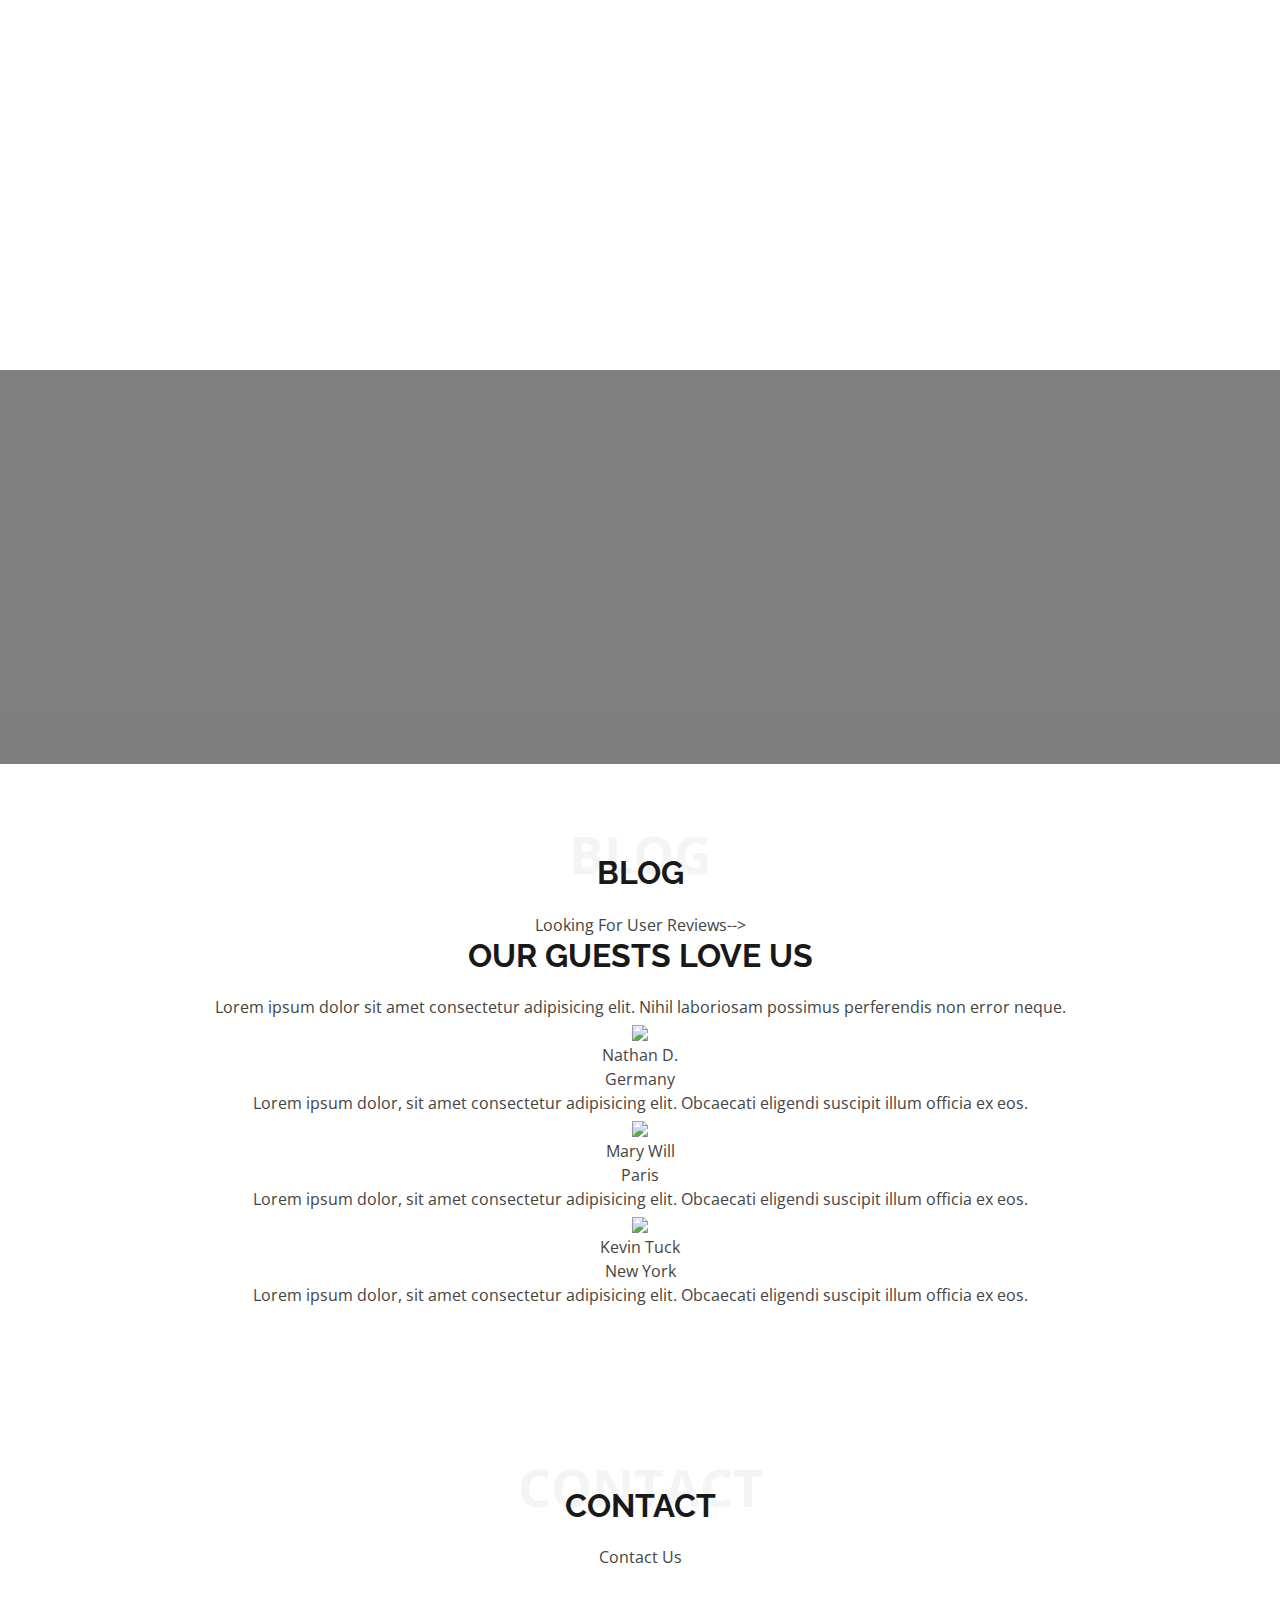
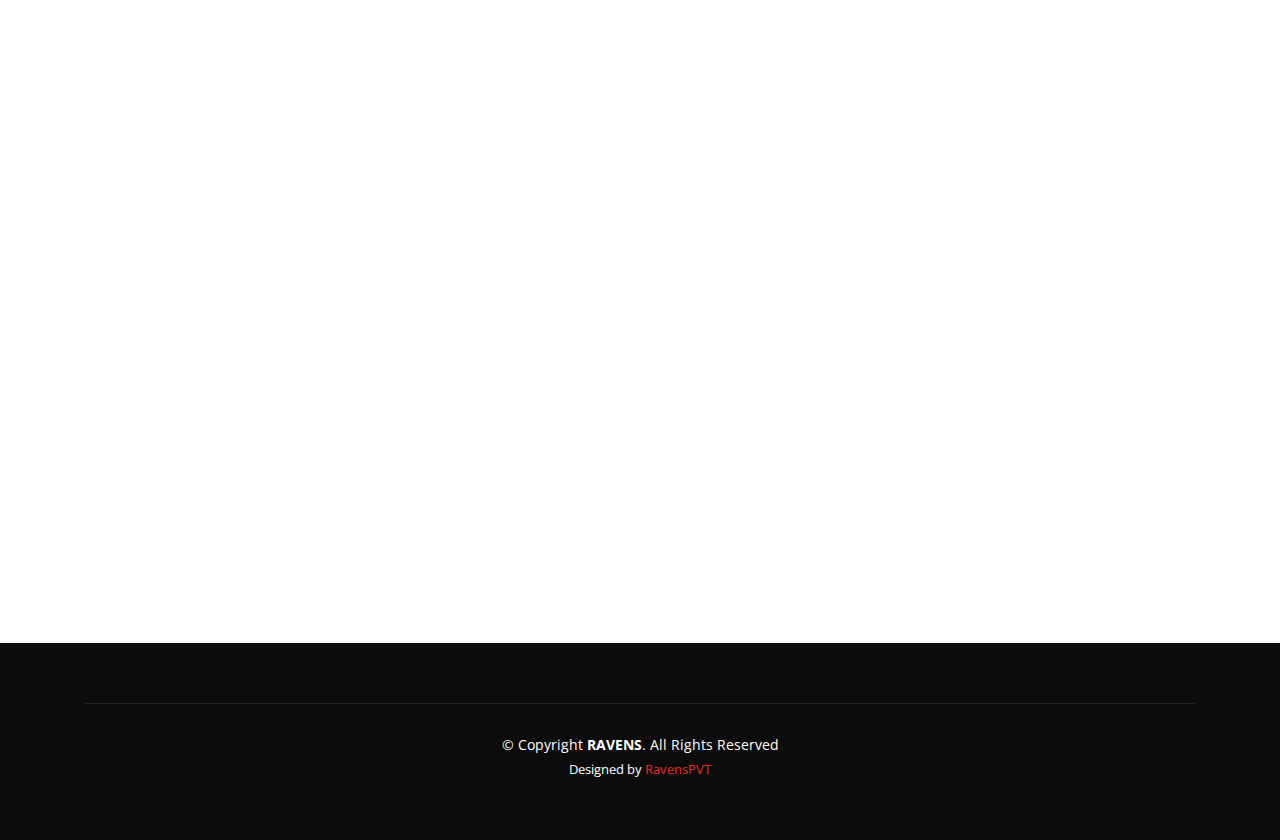
==== commit 6fdf6aca: "Add files via upload" ====
--- a/index.html
+++ b/index.html
@@ -26,6 +26,8 @@
 
   <!-- Template Main CSS File -->
   <link href="assets/css/style.css" rel="stylesheet">
+
+  <script src="https://kit.fontawesome.com/44f557ccce.js"></script>
 
   <!-- =======================================================
   * Template Name: Day - v2.2.0
@@ -172,6 +174,73 @@
           <span>Blog</span>
           <h2>Blog</h2>
           <p>Looking For User Reviews--></p>
+
+          <div class="rev-section">
+
+            <h2 class="title">Our Guests Love Us</h2>
+            <p class="note">Lorem ipsum dolor sit amet consectetur adipisicing elit. Nihil laboriosam possimus perferendis non error neque.</p>
+            
+            <div class="reviews">
+            
+            <div class="review">
+               <div class="head-review">
+                  <img src="https://images.unsplash.com/photo-1488161628813-04466f872be2?ixlib=rb-1.2.1&ixid=eyJhcHBfaWQiOjEyMDd9&auto=format&fit=crop&w=700&q=80" width="250px">
+               </div>
+               <div class="body-review">
+                  <div class="name-review">Nathan D.</div>
+                  <div class="place-review">Germany</div>
+                  <div class="rating">
+                     <i class="fas fa-star"></i>
+                     <i class="fas fa-star"></i>
+                     <i class="fas fa-star"></i>
+                     <i class="fas fa-star"></i>
+                     <i class="fas fa-star-half"></i>
+                  </div>
+                  <div class="desc-review">Lorem ipsum dolor, sit amet consectetur adipisicing elit. Obcaecati eligendi suscipit illum officia ex eos.</div>
+               </div>
+            </div>
+            <div class="review">
+               <div class="head-review">
+                  <img src="https://images.unsplash.com/photo-1479936343636-73cdc5aae0c3?ixlib=rb-1.2.1&ixid=eyJhcHBfaWQiOjEyMDd9&auto=format&fit=crop&w=800&q=80" width="250px">
+               </div>
+               <div class="body-review">
+                  <div class="name-review">Mary Will</div>
+                  <div class="place-review">Paris</div>
+                  <div class="rating">
+                     <i class="fas fa-star"></i>
+                     <i class="fas fa-star"></i>
+                     <i class="fas fa-star"></i>
+                     <i class="fas fa-star"></i>
+                     <i class="fas fa-star"></i>
+                  </div>
+                  <div class="desc-review">Lorem ipsum dolor, sit amet consectetur adipisicing elit. Obcaecati eligendi suscipit illum officia ex eos.</div>
+               </div>
+            </div>
+            <div class="review">
+               <div class="head-review">
+                  <img src="https://images.unsplash.com/photo-1463453091185-61582044d556?ixlib=rb-1.2.1&auto=format&fit=crop&w=1350&q=80" width="250px">
+               </div>
+               <div class="body-review">
+                  <div class="name-review">Kevin Tuck</div>
+                  <div class="place-review">New York</div>
+                  <div class="rating">
+                     <i class="fas fa-star"></i>
+                     <i class="fas fa-star"></i>
+                     <i class="fas fa-star"></i>
+                     <i class="fas fa-star"></i>
+                     <i class="fas fa-star-half"></i>
+                  </div>
+                  <div class="desc-review">Lorem ipsum dolor, sit amet consectetur adipisicing elit. Obcaecati eligendi suscipit illum officia ex eos.</div>
+               </div>
+            </div>
+            
+            </div>
+            
+            </div>
+
+
+
+
         </div>
 
 
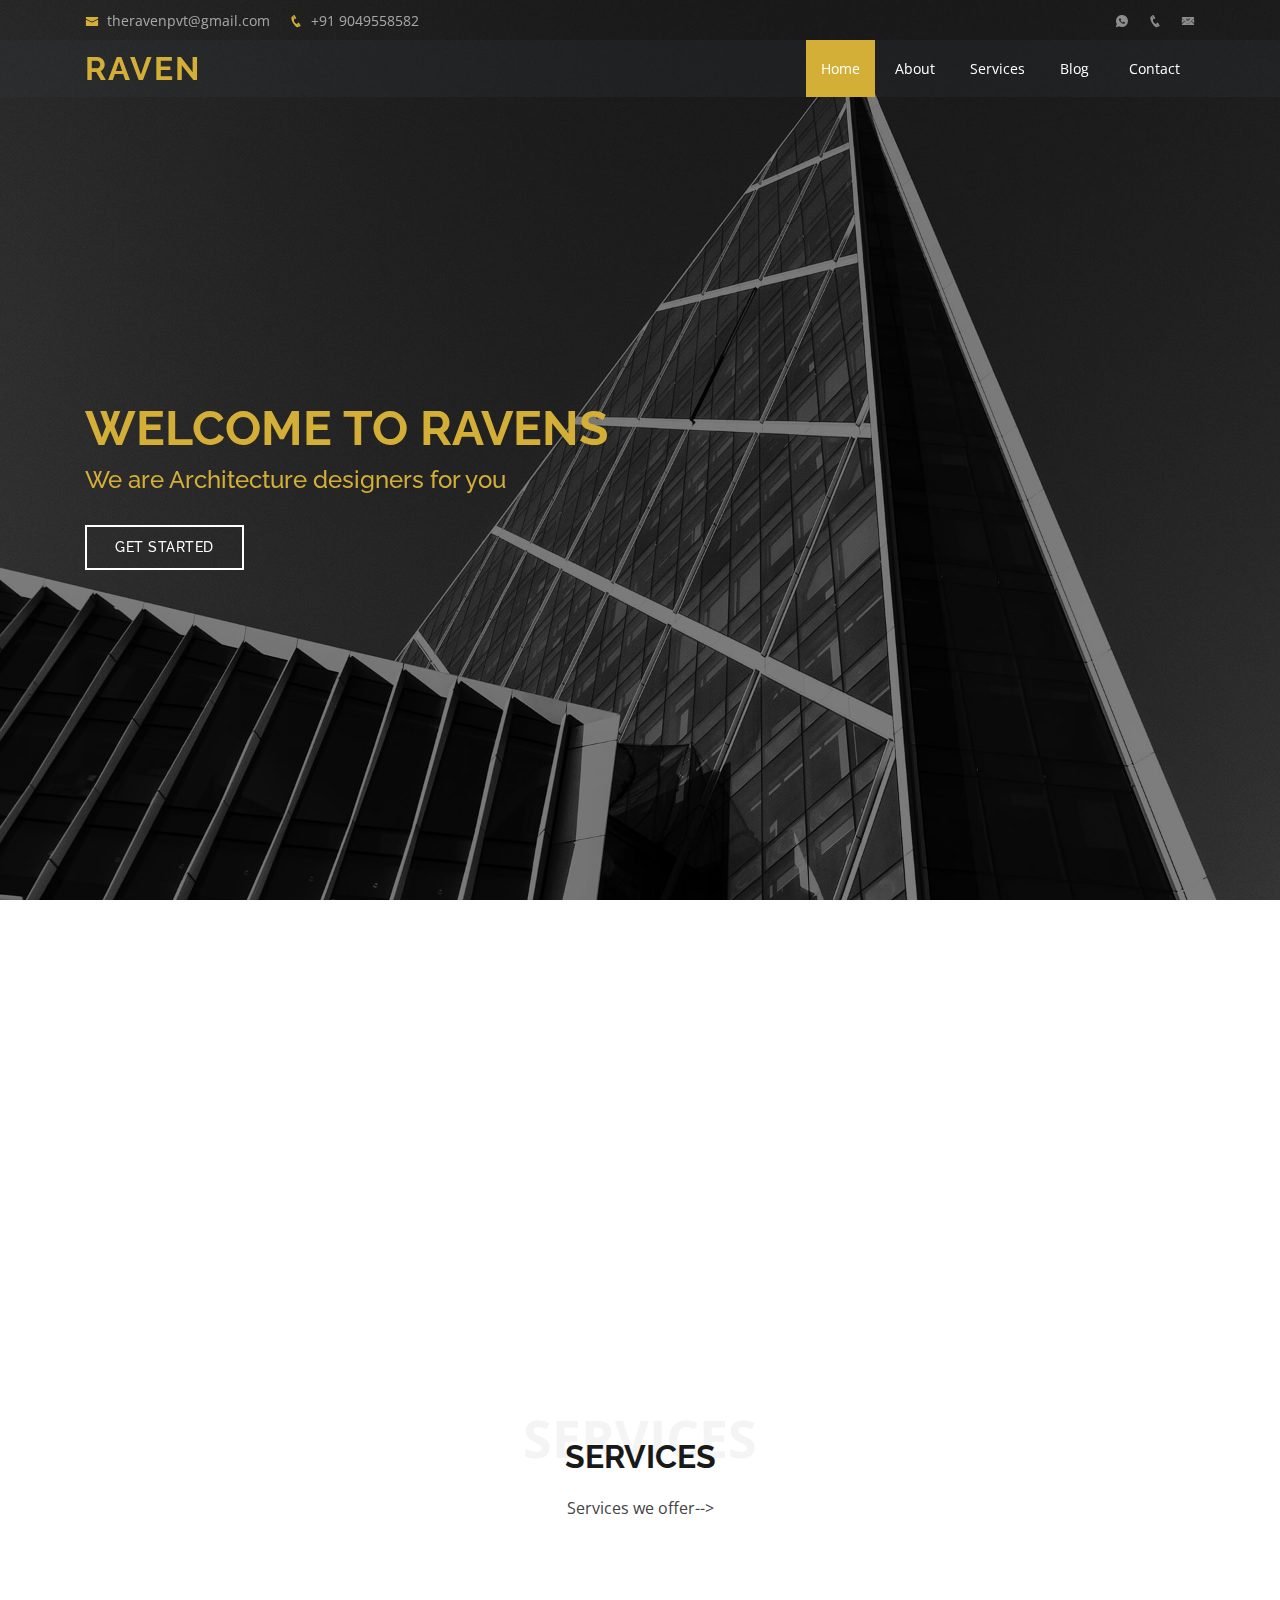
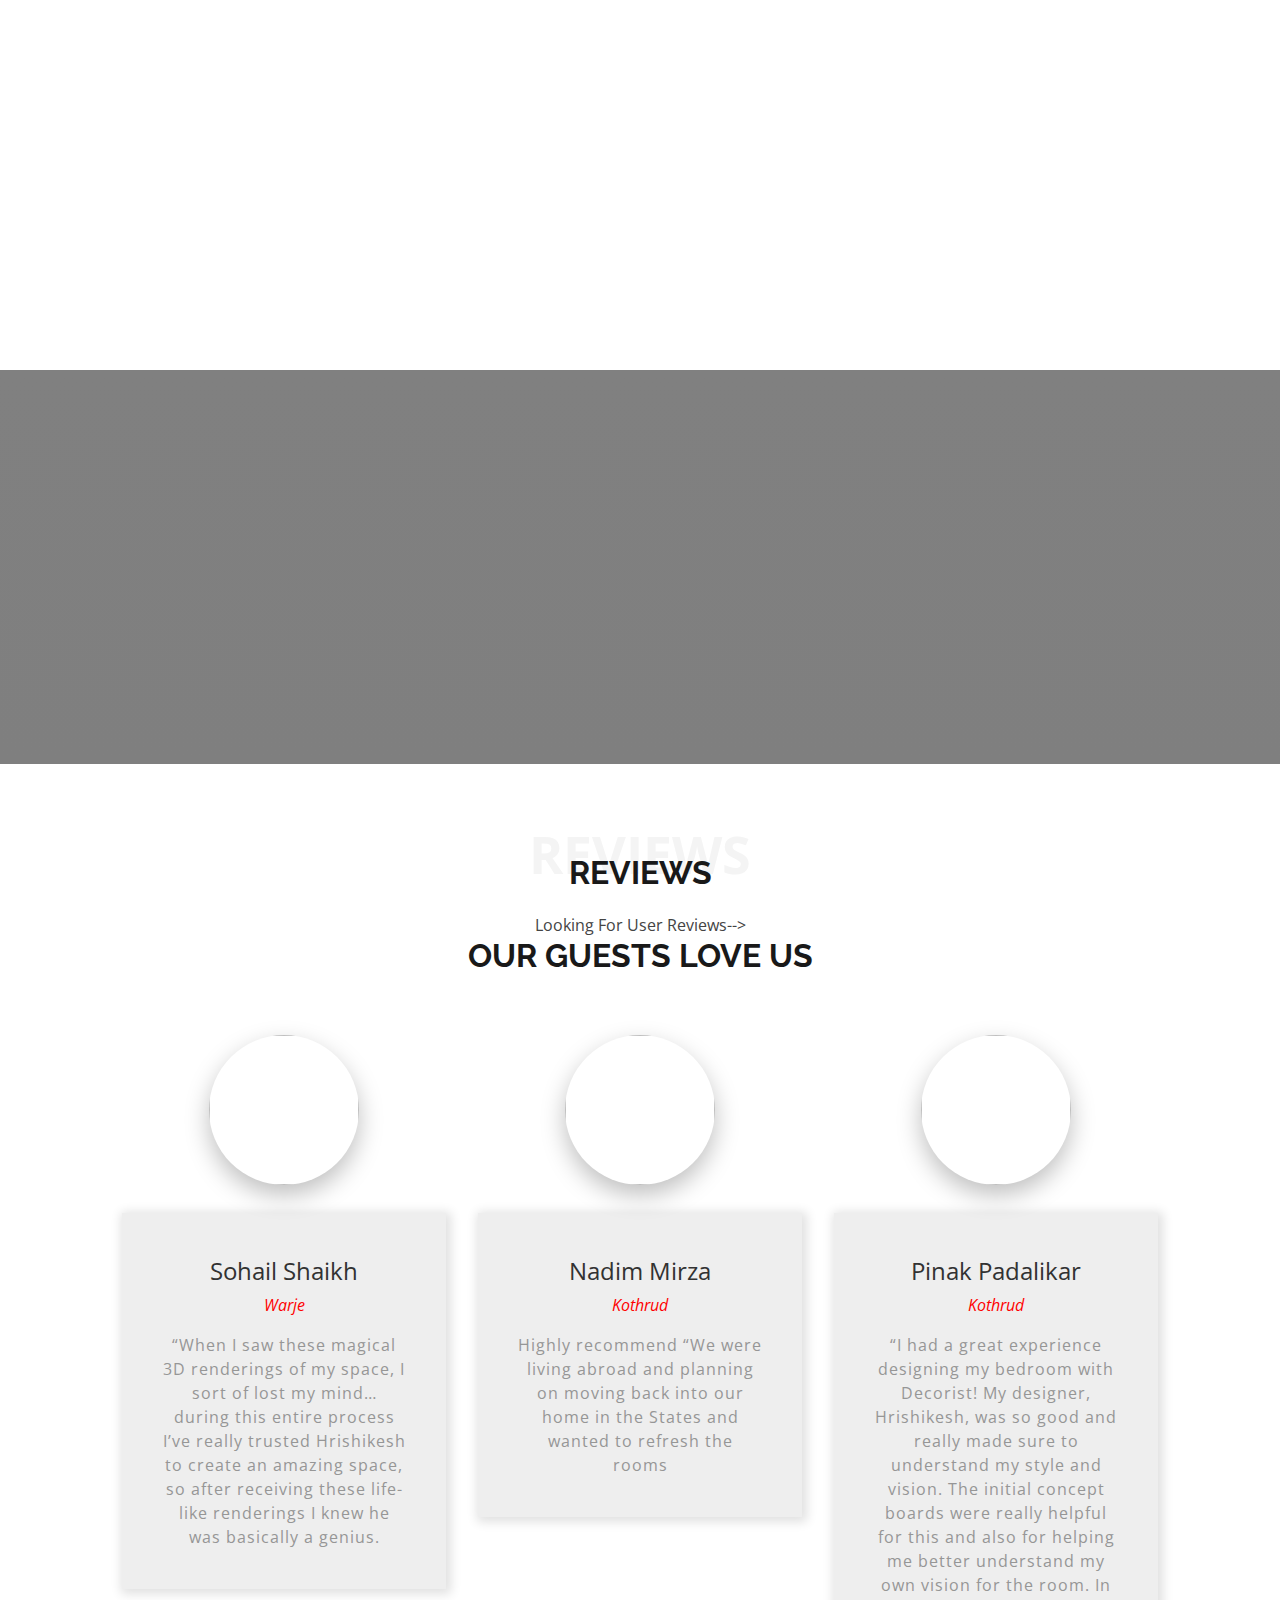
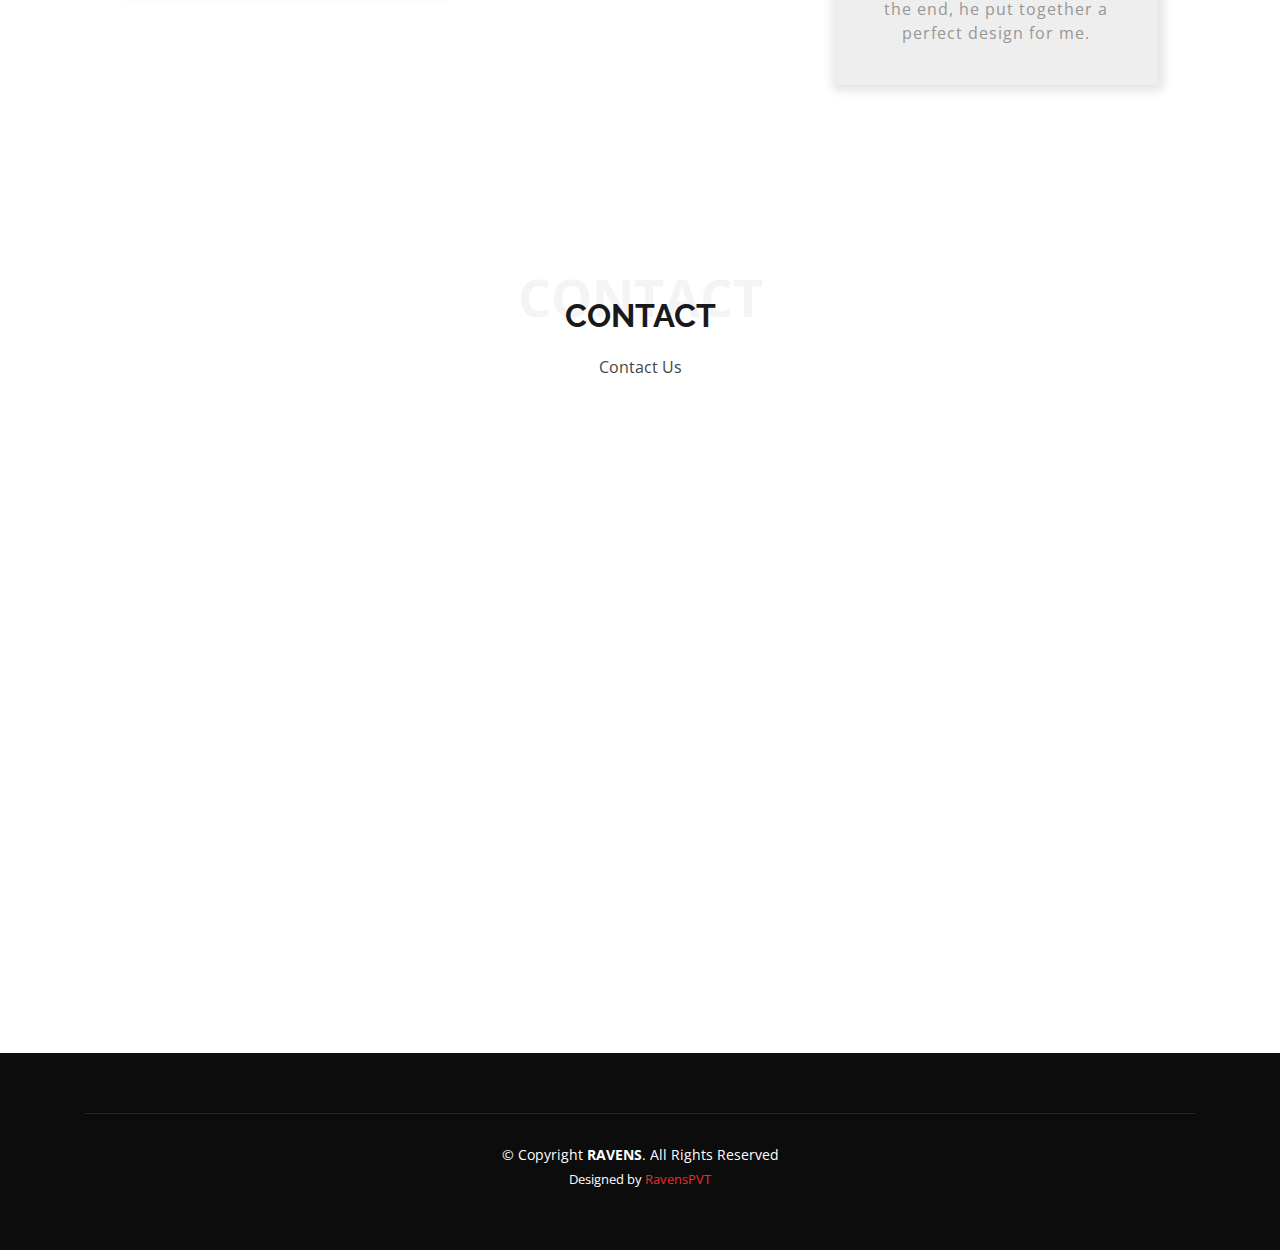
==== commit 83ea7884: "Update index.html" ====
--- a/index.html
+++ b/index.html
@@ -171,24 +171,23 @@
       <div class="container">
 
         <div class="section-title">
-          <span>Blog</span>
-          <h2>Blog</h2>
+             <span>Reviews</span>
+          <h2>Reviews</h2>
           <p>Looking For User Reviews--></p>
 
           <div class="rev-section">
 
             <h2 class="title">Our Guests Love Us</h2>
-            <p class="note">Lorem ipsum dolor sit amet consectetur adipisicing elit. Nihil laboriosam possimus perferendis non error neque.</p>
             
             <div class="reviews">
             
             <div class="review">
                <div class="head-review">
-                  <img src="https://images.unsplash.com/photo-1488161628813-04466f872be2?ixlib=rb-1.2.1&ixid=eyJhcHBfaWQiOjEyMDd9&auto=format&fit=crop&w=700&q=80" width="250px">
+                  <img src="assets/img/soh.jpeg" width="250px">
                </div>
                <div class="body-review">
-                  <div class="name-review">Nathan D.</div>
-                  <div class="place-review">Germany</div>
+                  <div class="name-review">Sohail Shaikh</div>
+                  <div class="place-review">Warje</div>
                   <div class="rating">
                      <i class="fas fa-star"></i>
                      <i class="fas fa-star"></i>
@@ -196,16 +195,16 @@
                      <i class="fas fa-star"></i>
                      <i class="fas fa-star-half"></i>
                   </div>
-                  <div class="desc-review">Lorem ipsum dolor, sit amet consectetur adipisicing elit. Obcaecati eligendi suscipit illum officia ex eos.</div>
+                  <div class="desc-review">“When I saw these magical 3D renderings of my space, I sort of lost my mind… during this entire process I’ve really trusted Hrishikesh to create an amazing space, so after receiving these life-like renderings I knew he was basically a genius.</div>
                </div>
             </div>
             <div class="review">
                <div class="head-review">
-                  <img src="https://images.unsplash.com/photo-1479936343636-73cdc5aae0c3?ixlib=rb-1.2.1&ixid=eyJhcHBfaWQiOjEyMDd9&auto=format&fit=crop&w=800&q=80" width="250px">
+                  <img src="assets/img/nad.jpeg" width="250px">
                </div>
                <div class="body-review">
-                  <div class="name-review">Mary Will</div>
-                  <div class="place-review">Paris</div>
+                  <div class="name-review">Nadim Mirza</div>
+                  <div class="place-review">Kothrud</div>
                   <div class="rating">
                      <i class="fas fa-star"></i>
                      <i class="fas fa-star"></i>
@@ -213,16 +212,17 @@
                      <i class="fas fa-star"></i>
                      <i class="fas fa-star"></i>
                   </div>
-                  <div class="desc-review">Lorem ipsum dolor, sit amet consectetur adipisicing elit. Obcaecati eligendi suscipit illum officia ex eos.</div>
+                  <div class="desc-review">Highly recommend
+                    “We were living abroad and planning on moving back into our home in the States and wanted to refresh the rooms</div>
                </div>
             </div>
             <div class="review">
                <div class="head-review">
-                  <img src="https://images.unsplash.com/photo-1463453091185-61582044d556?ixlib=rb-1.2.1&auto=format&fit=crop&w=1350&q=80" width="250px">
+                  <img src="assets/img/pin.jpeg" width="250px">
                </div>
                <div class="body-review">
-                  <div class="name-review">Kevin Tuck</div>
-                  <div class="place-review">New York</div>
+                  <div class="name-review">Pinak Padalikar</div>
+                  <div class="place-review">Kothrud</div>
                   <div class="rating">
                      <i class="fas fa-star"></i>
                      <i class="fas fa-star"></i>
@@ -230,8 +230,9 @@
                      <i class="fas fa-star"></i>
                      <i class="fas fa-star-half"></i>
                   </div>
-                  <div class="desc-review">Lorem ipsum dolor, sit amet consectetur adipisicing elit. Obcaecati eligendi suscipit illum officia ex eos.</div>
-               </div>
+                  <div class="desc-review">“I had a great experience designing my bedroom with Decorist! My designer, Hrishikesh, was so good and really made sure to understand my style and vision. The initial concept boards were really helpful for this and also for helping me better understand my own vision for the room. In the end, he put together a perfect design for me.</div>
+               </div>
+            </div>
             </div>
             
             </div>
@@ -363,4 +364,4 @@
 
 </body>
 
-</html>+</html>
--- a/assets/css/style.css
+++ b/assets/css/style.css
@@ -1371,3 +1371,78 @@
     margin: -20px 0 30px 0;
   }
 }
+.rev-section{
+  margin: auto;
+  padding: 0 1rem;
+  max-width: 1100px;
+  text-align: center;
+}
+
+.title{
+  font-size: 2.5rem;
+  text-transform: uppercase;
+  color: rgb(50, 50, 50);
+  margin-bottom: .5rem;
+}
+.note{
+  font-size: 1.1rem;
+  color: rgb(150, 150, 150);
+  font-style: italic;
+    color: red;
+  font
+
+}
+
+.reviews{
+  margin: 2rem auto;
+  display: flex;
+  flex-wrap: wrap;
+}
+.review{
+  margin: 0 1rem;
+  min-width: 300px;
+  flex: 1;
+}
+
+.head-review{
+  margin: 1.75rem auto;
+  width: 150px;
+  height: 150px;
+}
+img{
+  width: 100%;
+  height: 100%;
+  object-fit: cover;
+  border-radius: 50%;
+  box-shadow: 0 10px 25px rgba(0, 0, 0, .25);
+}
+
+.body-review{
+  background-color: rgb(238, 238, 238);
+  padding: 2.5rem;
+  box-shadow: 2px 2px 10px 3px rgb(225, 225, 225);
+}
+.name-review{
+  font-size: 1.5rem;
+  color: rgb(50, 50, 50);
+  margin-bottom: .25rem;
+}
+.place-review{
+  color: red;
+  font-style: italic;
+}
+.rating{
+  color: rgb(253, 180, 42);
+  margin: 1rem 0;
+}
+.desc-review{
+  line-height: 1.5rem;
+  letter-spacing: 1px;
+  color: rgb(150, 150, 150);
+}
+
+@media (max-width: 678px){
+  .review{
+    margin-top: 1.5rem;
+  }
+}
